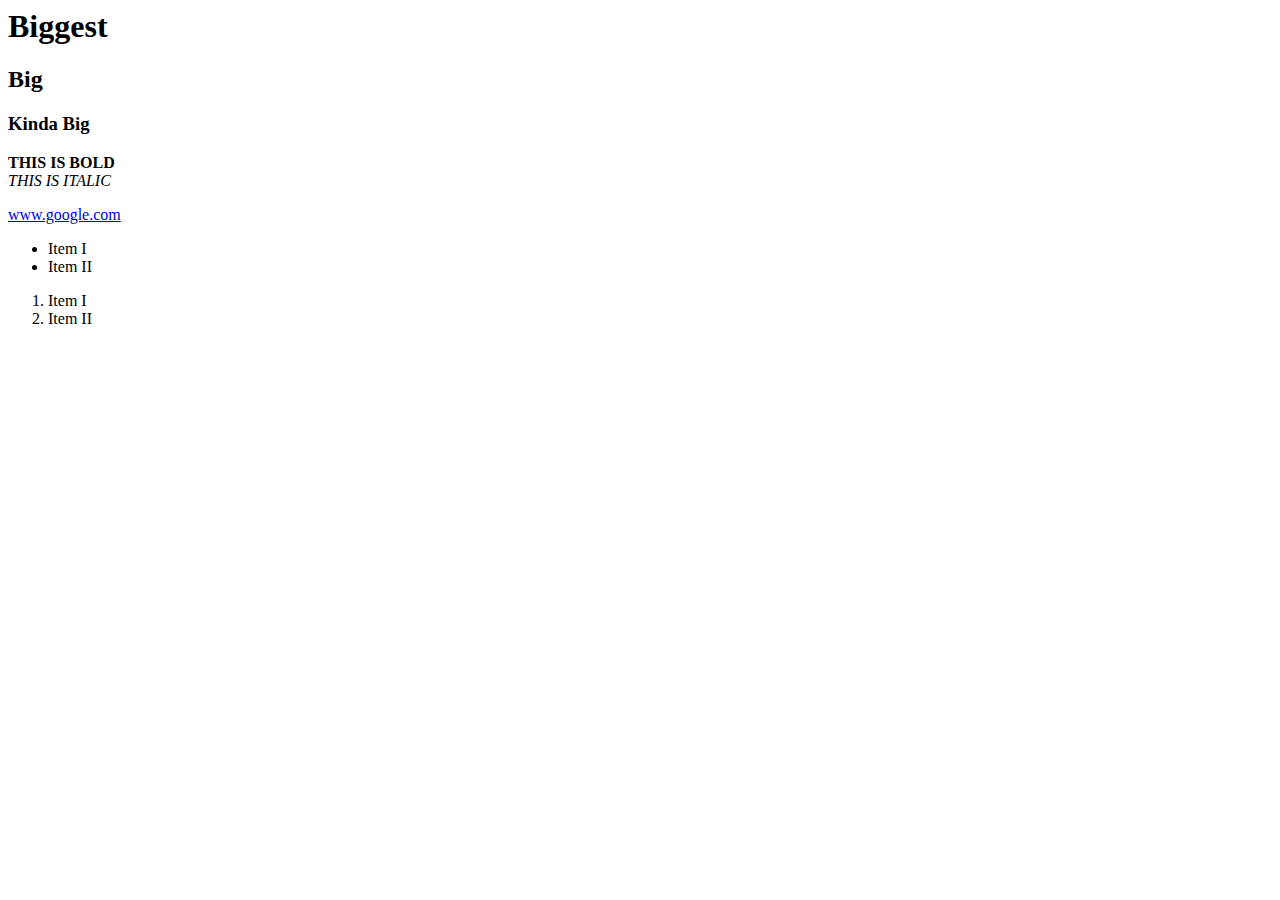
==== index.html @ 6d01c657 "Progress after Episode 1" ====
<html>
    <head>
        <title>My Webpage</title>
    </head>
    <body>
        <!--HEADERS-->
        <h1>Biggest</h1>
        <h2>Big</h2>
        <h3>Kinda Big</h3>
        
        <p>
        <strong>THIS IS BOLD</strong><br>
        <em>THIS IS ITALIC</em><br>
        </p>
        <a href="http://google.com">www.google.com</a><br>
        
        <!--<img src="http://upload.wikimedia.org/wikipedia/commons/a/aa/Simon_Cowell_in_December_2011.jpg">-->
        
        <!--STYLE-->
        <div></div>
        <span></span>
        
        <!--LISTS-->
        <p>
        <ul>
            <li>Item I</li>
            <li>Item II</li>
        </ul>
        </p>
        
        <ol>
            <li>Item I</li>
            <li>Item II</li>
        </ol>
        
        
        
    </body>
</html>
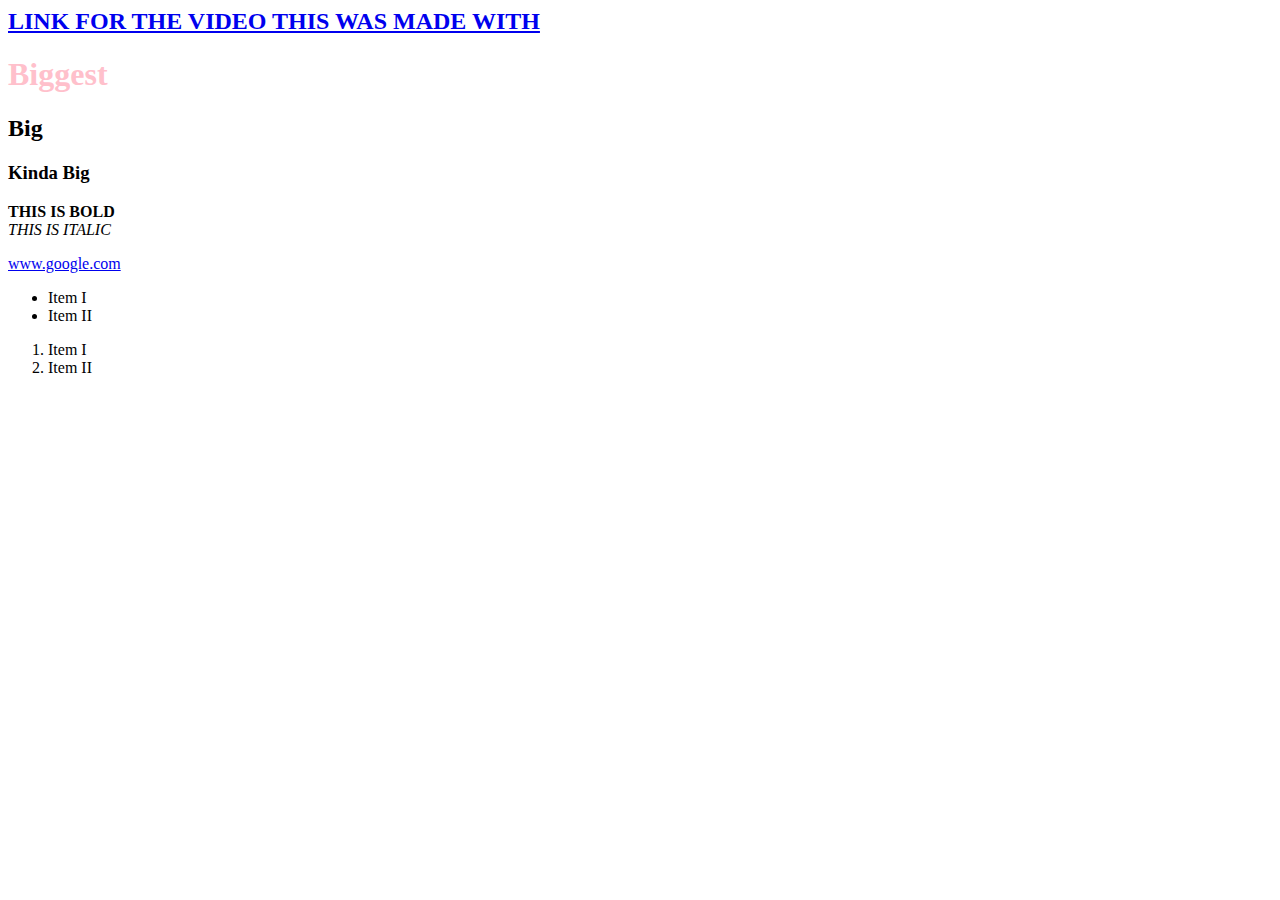
==== commit 39aea9c6: "Fixed a Link" ====
--- a/index.html
+++ b/index.html
@@ -3,8 +3,10 @@
         <title>My Webpage</title>
     </head>
     <body>
+        
+        <h2><a href = "https://www.youtube.com/watch?v=3JluqTojuME">LINK FOR THE VIDEO THIS WAS MADE WITH</a></h4>
         <!--HEADERS-->
-        <h1>Biggest</h1>
+        <h1><font color = "pink">Biggest</font></h1>
         <h2>Big</h2>
         <h3>Kinda Big</h3>
         
